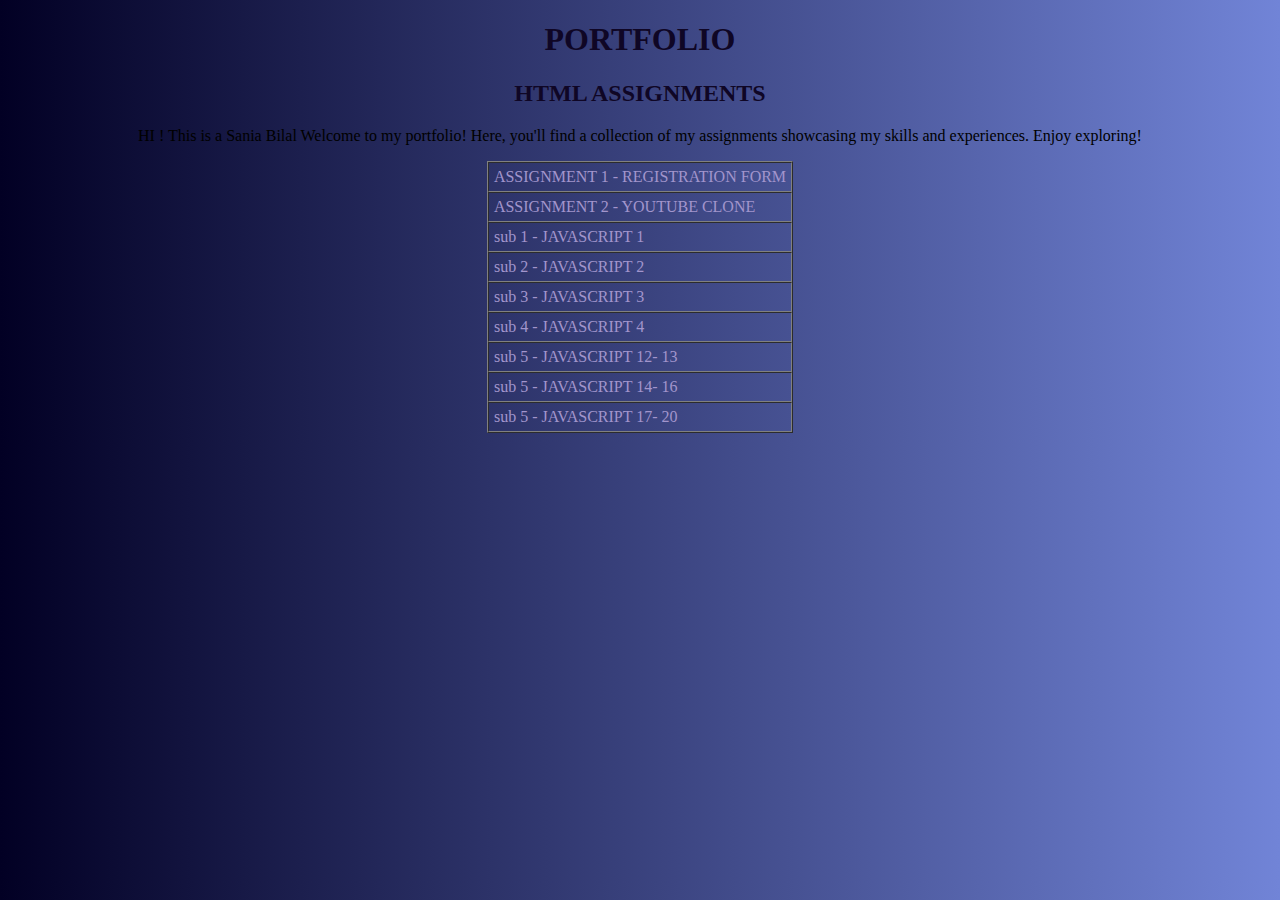
==== index.html @ 99b33d5e "Portfolio work till js chapter 20" ====
<!DOCTYPE html>
<html lang="en">
<head>
    <meta charset="UTF-8">
    <meta name="viewport" content="width=device-width, initial-scale=1.0">
    <title>Document</title>
</head>
<link rel="stylesheet" href="styles.css">
<center><body>
    <h1>PORTFOLIO </h1>

    <h2>HTML ASSIGNMENTS</h2>
    <p>HI ! This is a Sania Bilal Welcome to my portfolio! Here, 
        you'll find a collection of my assignments showcasing my skills and experiences. 
        Enjoy exploring!
        
    <table border="1" cellpadding="5" cellspacing="0">
      <tr>
       <td><a href="Registration-form/index.html">
           ASSIGNMENT 1 - REGISTRATION FORM
       </a></td>
       </tr>
       <tr>
       <td><a href="Youtube-clone/index.html">
           ASSIGNMENT 2 - YOUTUBE CLONE
        </a></td>
    </tr> 

     <tr>
         <td><a href="JavaScript/chapter1/index.html">
          sub 1 - JAVASCRIPT 1
         </a></td>
         </tr>
     <tr>
         <td><a href="JavaScript/chapter2/index.html">
          sub 2 - JAVASCRIPT 2
         </a></td>
         </tr>
     <tr>
         <td><a href="JavaScript/chapter3/index.html">
         sub 3 - JAVASCRIPT 3
         </a></td>
         </tr>
     <tr>
         <td><a href="JavaScript/chapter4/index.html">
          sub 4 - JAVASCRIPT 4
         </a></td>
         </tr>
         <tr>
            <td><a href="JavaScript/chapter 12-13/index.html">
            sub 5 - JAVASCRIPT 12- 13
            </a></td>
            </tr>
            <tr>
                <td><a href="JavaScript/chapter14-16/index.html">
                sub 5 - JAVASCRIPT 14- 16
                </a></td>
                </tr
                <tr>
                    <td><a href="JavaScript/chapter17-20/index.html">
                    sub 5 - JAVASCRIPT 17- 20
                    </a></td>
                    </tr
 </table>
</body></center>
</html>
---- styles.css ----
body {
    font-family:Georgia, 'Times New Roman', Times, serif;
    background-color: #b590e1;
    font-weight: 200;

    background: rgb(2,0,36);
    background: linear-gradient(90deg, rgba(2,0,36,1) 0%, rgb(113, 132, 215) 100%);
}
p {
    font-family: Georgia, 'Times New Roman', Times, serif;
}
h1, h2 {
    color: #0f0625;
   
}
table {
    color: #474838;
   
}
a {
    text-decoration: none;
    color: #dd93ff;
    width:70px; 
    height:50px;

    color: #a364b6;
}
a {
color: rgb(162, 149, 204);
text-decoration: none;
}
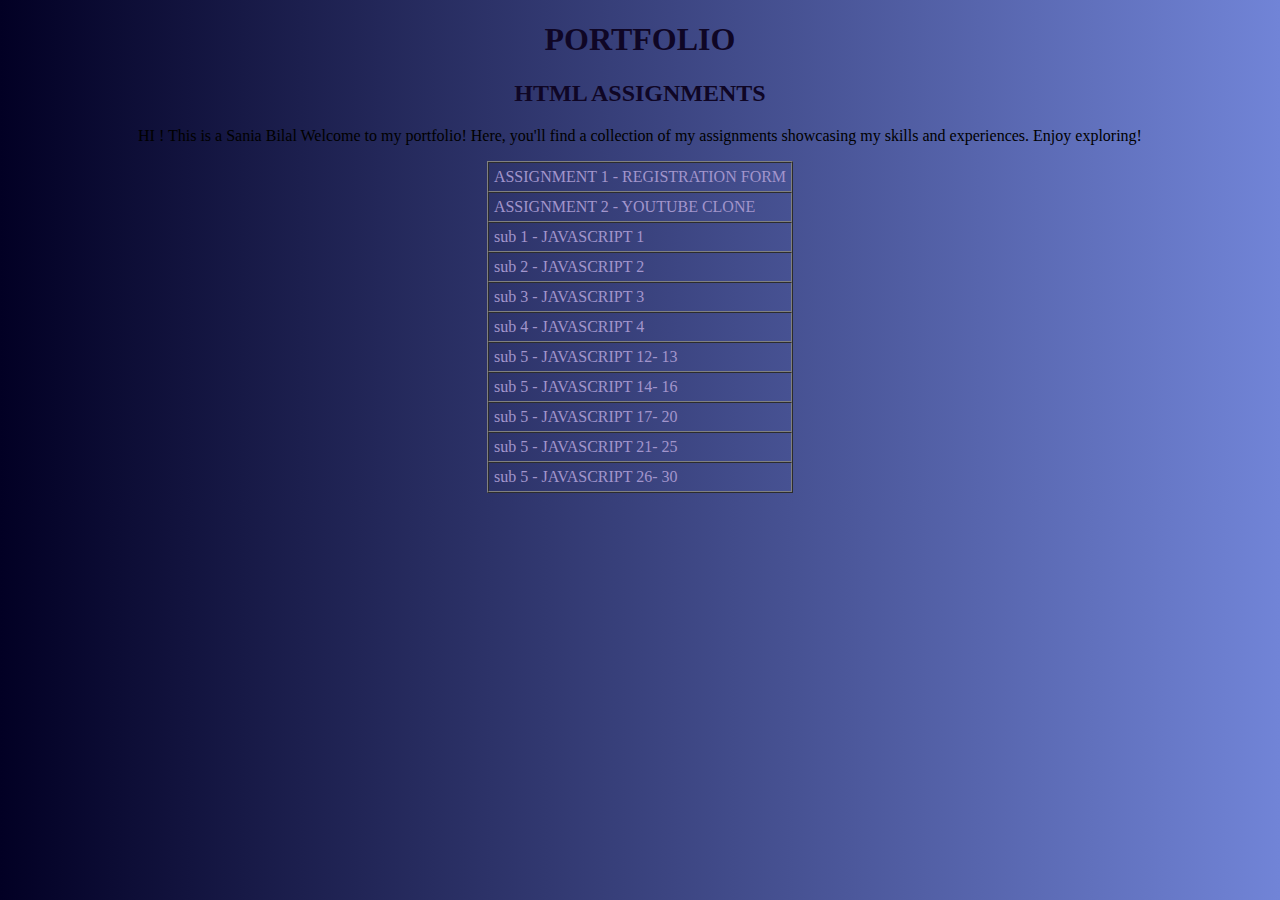
==== commit 66c28c3e: "added new assignment" ====
--- a/index.html
+++ b/index.html
@@ -55,12 +55,22 @@
                 <td><a href="JavaScript/chapter14-16/index.html">
                 sub 5 - JAVASCRIPT 14- 16
                 </a></td>
-                </tr
+            </tr>
                 <tr>
                     <td><a href="JavaScript/chapter17-20/index.html">
                     sub 5 - JAVASCRIPT 17- 20
                     </a></td>
-                    </tr
+                </tr>
+                <tr>
+                    <td><a href="JavaScript/chapter21-25/index.html">
+                    sub 5 - JAVASCRIPT 21- 25
+                    </a></td>
+                </tr>
+                <tr>
+                    <td><a href="JavaScript/chapter26-30/">
+                    sub 5 - JAVASCRIPT 26- 30
+                    </a></td>
+                </tr>
  </table>
 </body></center>
 </html>
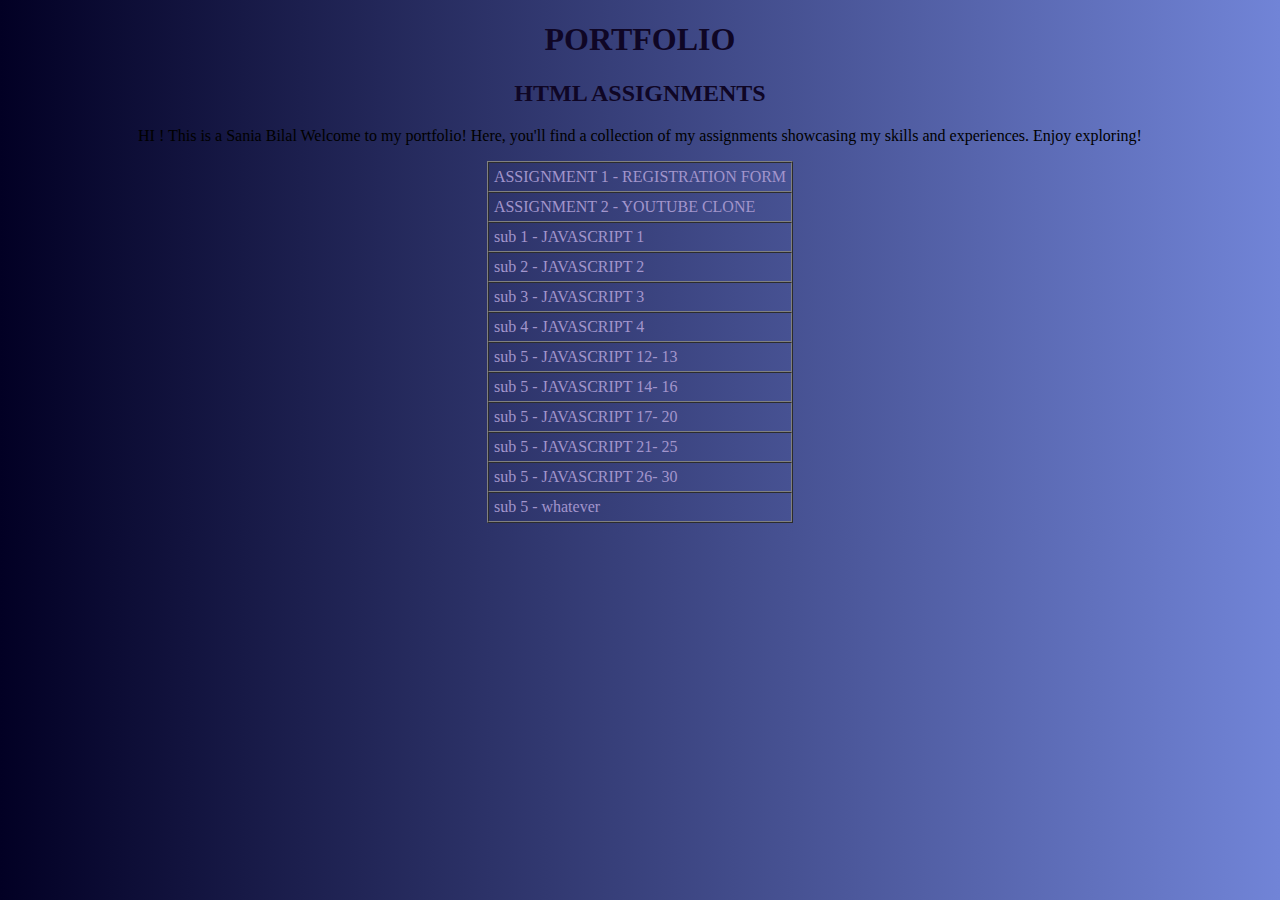
==== commit 1accc7bb: "update" ====
--- a/index.html
+++ b/index.html
@@ -71,6 +71,12 @@
                     sub 5 - JAVASCRIPT 26- 30
                     </a></td>
                 </tr>
+                <tr>
+                    <td><a href="trial/index.html">
+                    sub 5 - whatever
+                    </a></td>
+                </tr>
+            
  </table>
 </body></center>
 </html>
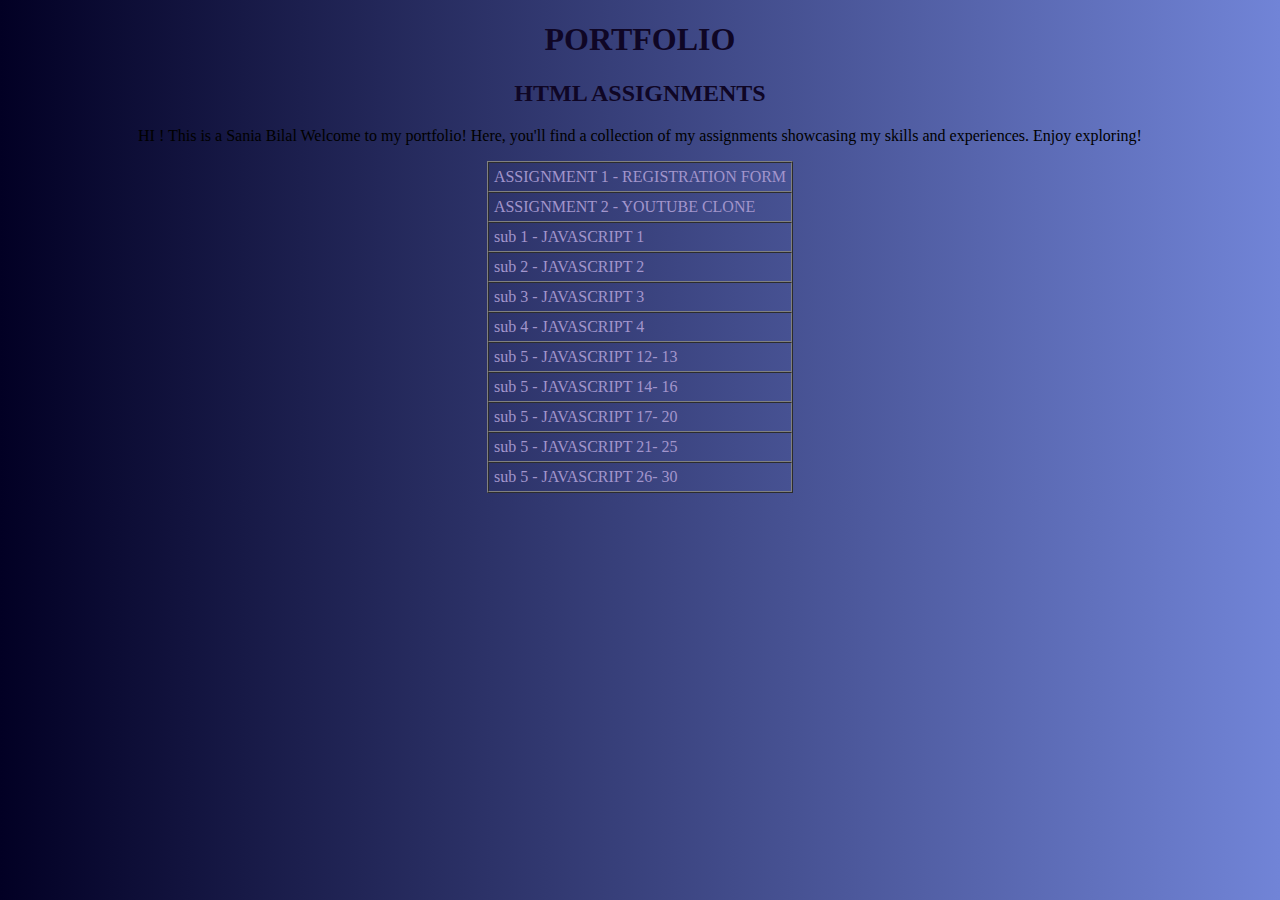
==== commit 1a026777: "update" ====
--- a/index.html
+++ b/index.html
@@ -71,11 +71,6 @@
                     sub 5 - JAVASCRIPT 26- 30
                     </a></td>
                 </tr>
-                <tr>
-                    <td><a href="trial/index.html">
-                    sub 5 - whatever
-                    </a></td>
-                </tr>
             
  </table>
 </body></center>
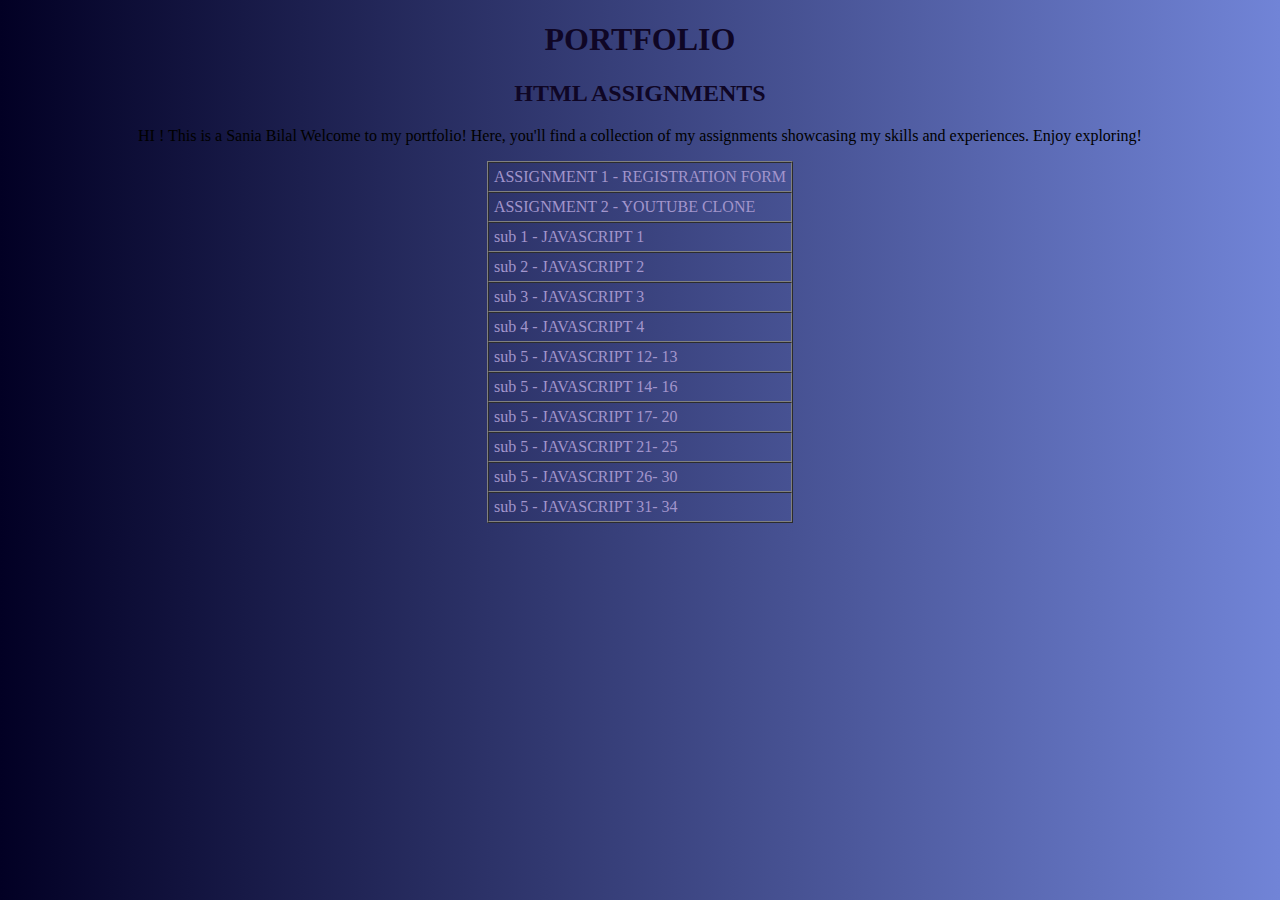
==== commit eb07cc29: "added new assignment" ====
--- a/index.html
+++ b/index.html
@@ -67,11 +67,15 @@
                     </a></td>
                 </tr>
                 <tr>
-                    <td><a href="JavaScript/chapter26-30/">
+                    <td><a href="JavaScript/chapter26-30/index.html">
                     sub 5 - JAVASCRIPT 26- 30
                     </a></td>
                 </tr>
-            
+                <tr>
+                    <td><a href="JavaScript/chapter31-34/index.html">
+                    sub 5 - JAVASCRIPT 31- 34
+                    </a></td>
+                </tr>
  </table>
 </body></center>
 </html>
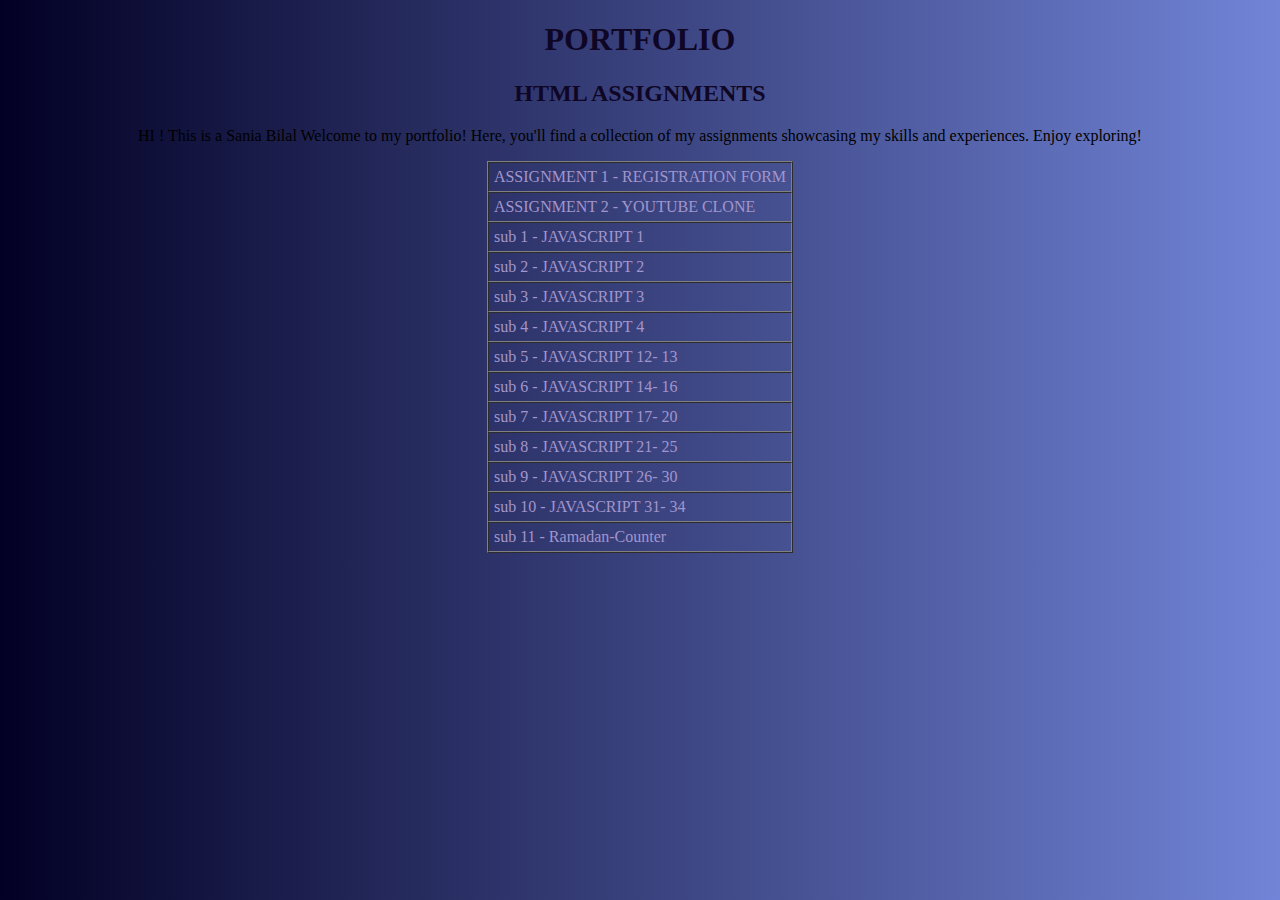
==== commit 5c16e66f: "made new changes" ====
--- a/index.html
+++ b/index.html
@@ -53,27 +53,32 @@
             </tr>
             <tr>
                 <td><a href="JavaScript/chapter14-16/index.html">
-                sub 5 - JAVASCRIPT 14- 16
+                sub 6 - JAVASCRIPT 14- 16
                 </a></td>
             </tr>
                 <tr>
                     <td><a href="JavaScript/chapter17-20/index.html">
-                    sub 5 - JAVASCRIPT 17- 20
+                    sub 7 - JAVASCRIPT 17- 20
                     </a></td>
                 </tr>
                 <tr>
                     <td><a href="JavaScript/chapter21-25/index.html">
-                    sub 5 - JAVASCRIPT 21- 25
+                    sub 8 - JAVASCRIPT 21- 25
                     </a></td>
                 </tr>
                 <tr>
                     <td><a href="JavaScript/chapter26-30/index.html">
-                    sub 5 - JAVASCRIPT 26- 30
+                    sub 9 - JAVASCRIPT 26- 30
                     </a></td>
                 </tr>
                 <tr>
                     <td><a href="JavaScript/chapter31-34/index.html">
-                    sub 5 - JAVASCRIPT 31- 34
+                    sub 10 - JAVASCRIPT 31- 34
+                    </a></td>
+                </tr>
+                <tr>
+                    <td><a href="Ramadan-Counter/index.html">
+                    sub 11 - Ramadan-Counter
                     </a></td>
                 </tr>
  </table>
